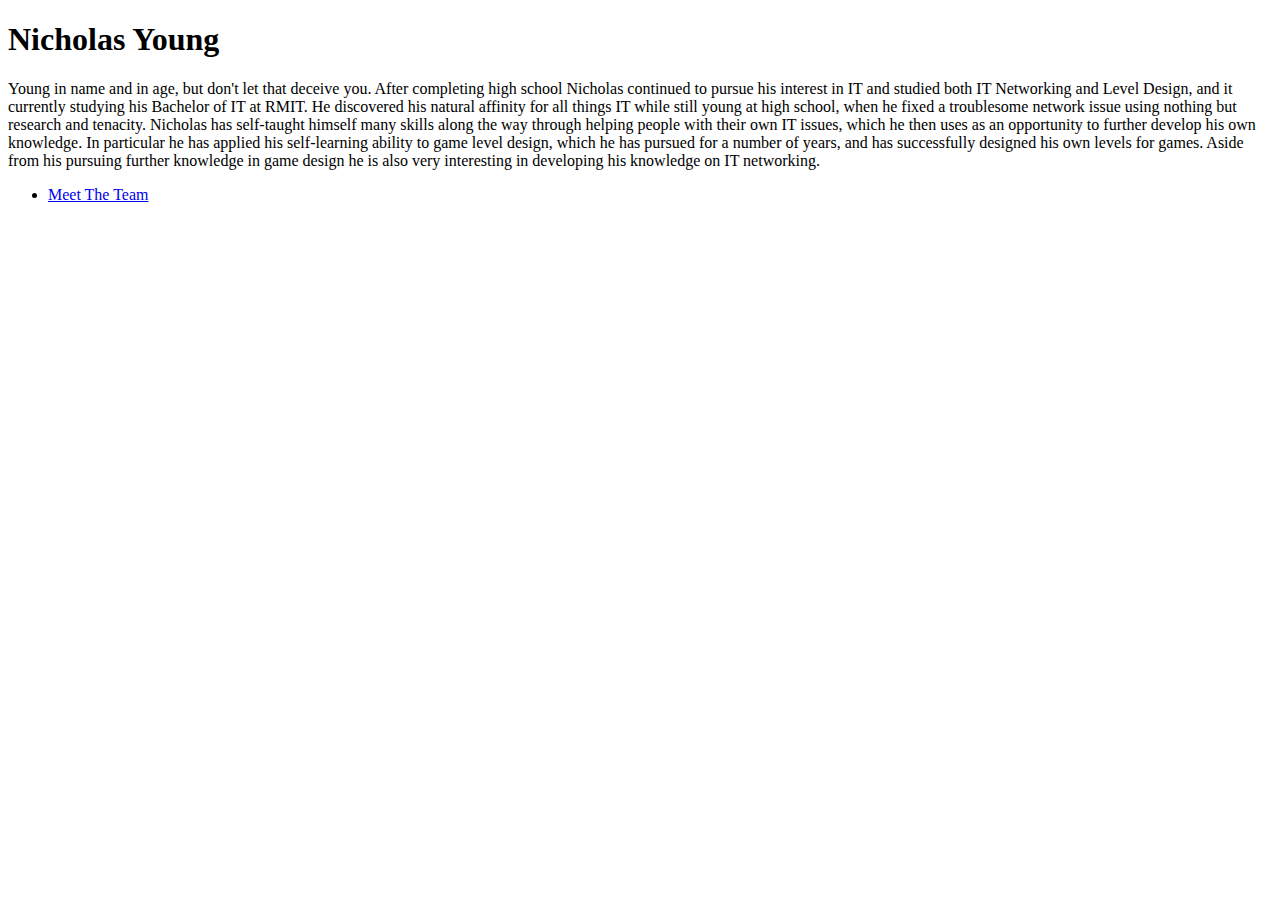
==== nick.html @ f9f37118 "update_nick.html" ====
<!DOCTYPE HTML>

<html>
	<head>
		<title>Nick - GroupFourteen</title>
		<meta charset="utf-8" />
		<meta name="viewport" content="width=device-width, initial-scale=1, user-scalable=no" />
		<link rel="stylesheet" href="assets/css/main.css" />
	</head>
	<body class="is-preload">

		<!-- Wrapper -->
			<div id="wrapper">

				<!-- Main -->
					<div id="main">
						<div class="inner">

							<!-- Header -->


							<!-- Banner -->
								<section id="banner">
									<div class="content">
										<header>
											<h1> Nicholas Young</h1>
											<p></p>
										</header>
										<p>Young in name and in age, but don't let that deceive you.  After completing high school Nicholas continued to pursue his interest in IT and studied both IT Networking and Level Design, and it currently studying his Bachelor of IT at RMIT.   He discovered his natural affinity for all things IT while still young at high school, when he fixed a troublesome network issue using nothing but research and tenacity.   Nicholas has self-taught himself many skills along the way through helping people with their own IT issues, which he then uses as an opportunity to further develop his own knowledge.  In particular he has applied his self-learning ability to game level design, which he has pursued for a number of years, and has successfully designed his own levels for games.  Aside from his pursuing further knowledge in game design he is also very interesting in developing his knowledge on IT networking.  </p>
										<ul class="actions">
											<li><a href="profiles.html" class="button big">Meet The Team</a></li>
										</ul>
									</div>



								</section>

							<!-- Section -->


							<!-- Section -->


						</div>
					</div>

				<!-- Sidebar -->


		<!-- Scripts -->
			<script src="assets/js/jquery.min.js"></script>
			<script src="assets/js/browser.min.js"></script>
			<script src="assets/js/breakpoints.min.js"></script>
			<script src="assets/js/util.js"></script>
			<script src="assets/js/main.js"></script>

	</body>
</html>
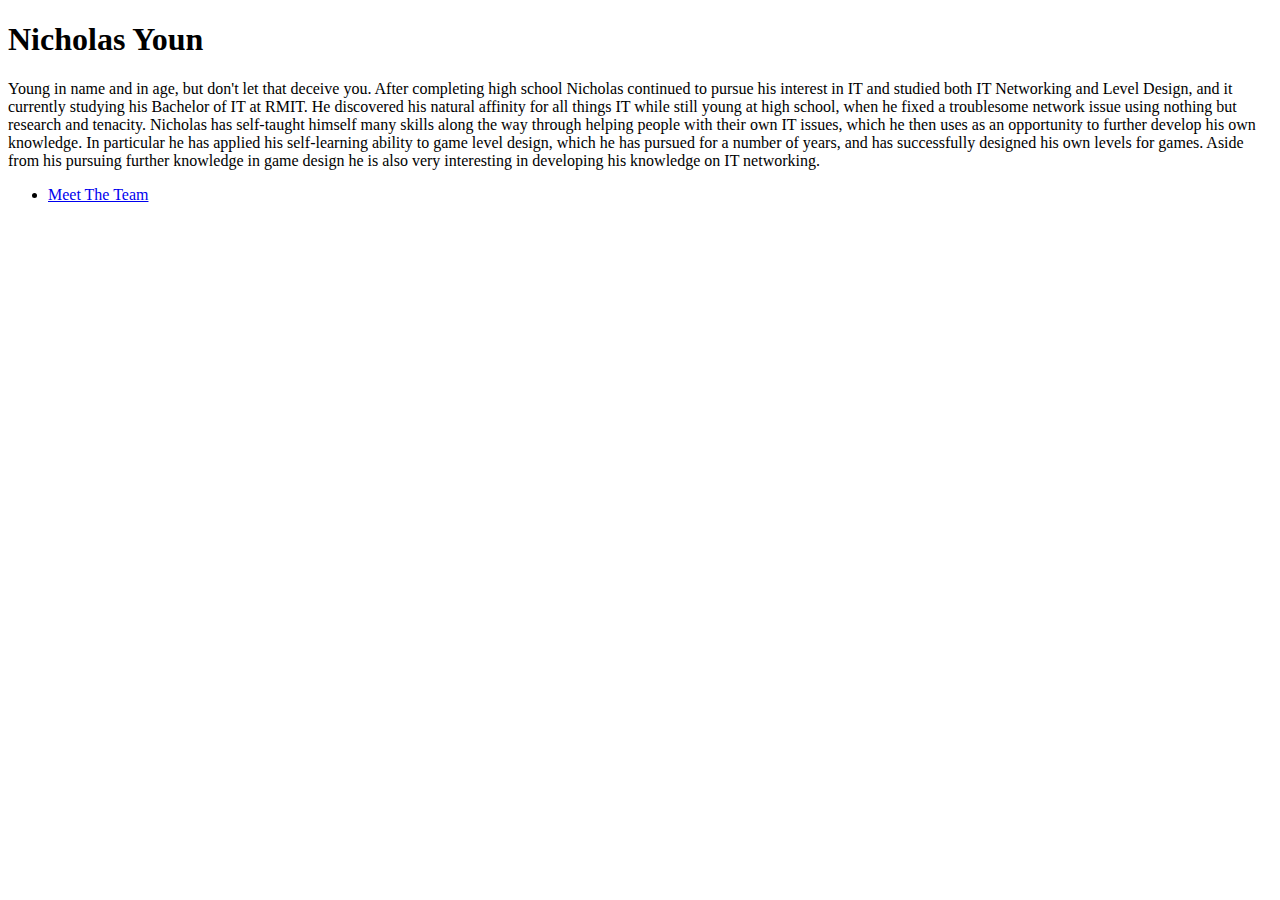
==== commit f57ed6b6: "update_nicks_name" ====
--- a/nick.html
+++ b/nick.html
@@ -23,7 +23,7 @@
 								<section id="banner">
 									<div class="content">
 										<header>
-											<h1> Nicholas Young</h1>
+											<h1> Nicholas Youn</h1>
 											<p></p>
 										</header>
 										<p>Young in name and in age, but don't let that deceive you.  After completing high school Nicholas continued to pursue his interest in IT and studied both IT Networking and Level Design, and it currently studying his Bachelor of IT at RMIT.   He discovered his natural affinity for all things IT while still young at high school, when he fixed a troublesome network issue using nothing but research and tenacity.   Nicholas has self-taught himself many skills along the way through helping people with their own IT issues, which he then uses as an opportunity to further develop his own knowledge.  In particular he has applied his self-learning ability to game level design, which he has pursued for a number of years, and has successfully designed his own levels for games.  Aside from his pursuing further knowledge in game design he is also very interesting in developing his knowledge on IT networking.  </p>
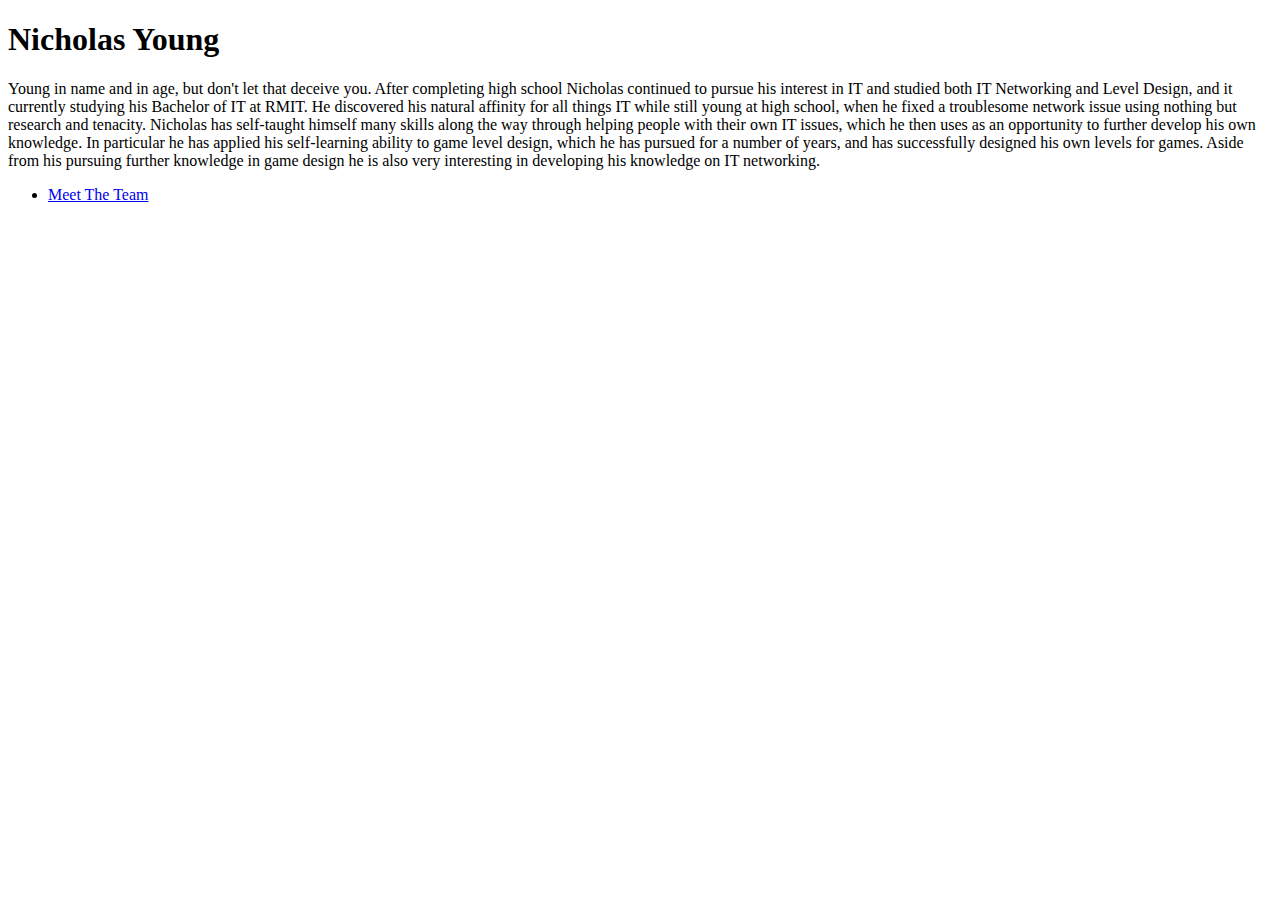
==== commit efd91306: "update_nicks_name" ====
--- a/nick.html
+++ b/nick.html
@@ -23,7 +23,7 @@
 								<section id="banner">
 									<div class="content">
 										<header>
-											<h1> Nicholas Youn</h1>
+											<h1> Nicholas Young</h1>
 											<p></p>
 										</header>
 										<p>Young in name and in age, but don't let that deceive you.  After completing high school Nicholas continued to pursue his interest in IT and studied both IT Networking and Level Design, and it currently studying his Bachelor of IT at RMIT.   He discovered his natural affinity for all things IT while still young at high school, when he fixed a troublesome network issue using nothing but research and tenacity.   Nicholas has self-taught himself many skills along the way through helping people with their own IT issues, which he then uses as an opportunity to further develop his own knowledge.  In particular he has applied his self-learning ability to game level design, which he has pursued for a number of years, and has successfully designed his own levels for games.  Aside from his pursuing further knowledge in game design he is also very interesting in developing his knowledge on IT networking.  </p>
